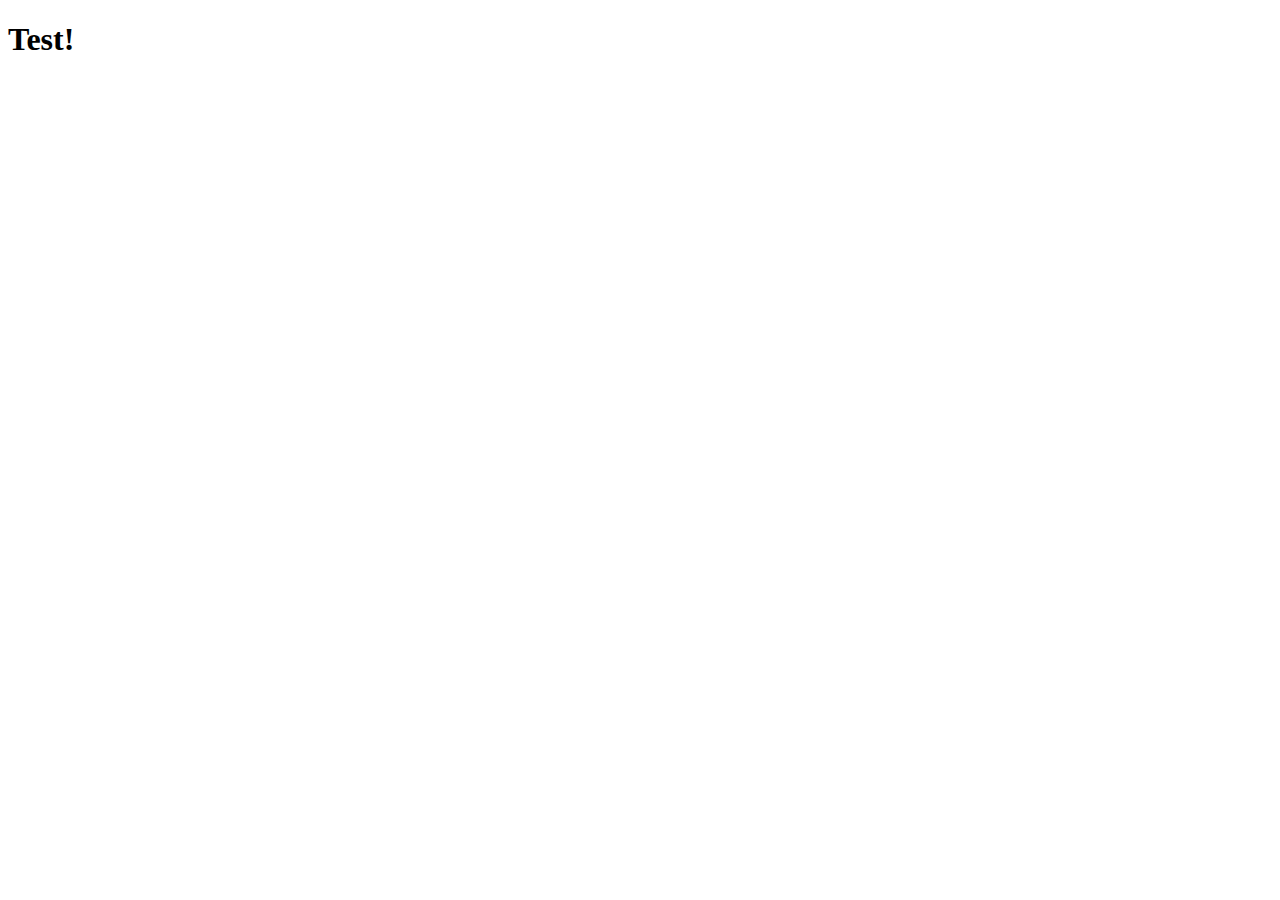
==== index.html @ 38bd52dc "first commit" ====
<!DOCTYPE html>
<html lang="en">
<head>
    <meta charset="UTF-8">
    <meta name="viewport" content="width=device-width, initial-scale=1.0">
    <title>Quick Quiz</title>
    <link rel="stylesheet" href="app.css">
</head>
<body>
    <h1>Test!</h1>
</body>
</html>
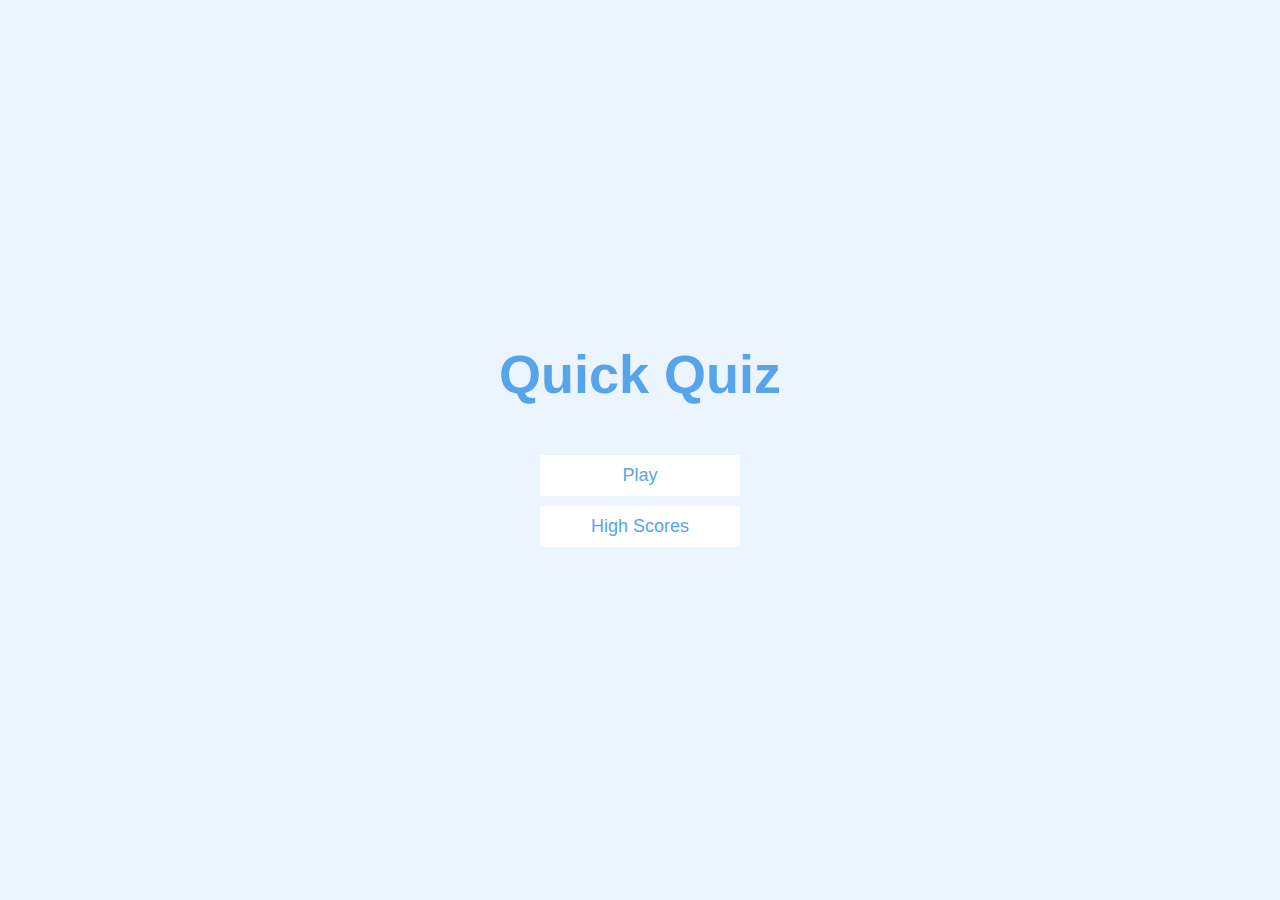
==== commit 7aaf29a4: "creating a quick page" ====
--- a/index.html
+++ b/index.html
@@ -7,6 +7,12 @@
     <link rel="stylesheet" href="app.css">
 </head>
 <body>
-    <h1>Test!</h1>
+    <div class="container">
+        <div id="home" class="flex-center flex-column">
+            <h1>Quick Quiz</h1>
+            <a class="btn" href="/game.html">Play</a>
+            <a class="btn" href="/highscores.html">High Scores</a>
+        </div>
+    </div>
 </body>
 </html>--- a/app.css
+++ b/app.css
@@ -0,0 +1,104 @@
+:root{
+    background-color:#ecf5ff;
+    font-size: 62.5%;
+}
+*{
+    box-sizing: border-box;
+    font-family: Arial, Helvetica, sans-serif;
+    margin: 0;
+    padding: 0;
+    color:#333;
+}
+
+h1,
+h2,
+h3,
+h4 {
+    margin-bottom: 1rem;
+}
+
+h1{
+    font-size: 5.4rem;
+    color:#56a5eb;
+    margin-bottom: 5rem;
+}
+
+h1 > span{
+    font-size:2.4rem;
+    font-weight: 500;
+}
+
+h2{
+    font-size: 4.2rem;
+    margin-bottom: 4rem;
+    font-weight: 700;
+}
+
+h3{
+    font-size: 2.8rem;
+    font-weight: 500;
+}
+
+/*utilites*/
+.container{
+    width:100vw;
+    height:100vh;
+    display:flex;
+    justify-content: center;
+    align-items:center;
+    max-width: 80rem;
+    margin: 0 auto;
+}
+
+.container > *{
+    width: 100%;
+}
+
+.flex-column{
+    display: flex;
+    flex-direction:column;
+}
+
+.flex-center{
+    justify-content:center;
+    align-items:center;    
+}
+
+.justify-center{
+    justify-content:center;
+}
+
+.text-center{
+    text-align:center;
+}
+
+.hidden{
+    display:none;
+}
+
+/*buttons*/
+
+.btn{
+    font-size:1.8rem;
+    padding: 1rem 0;
+    width: 20rem;
+    text-align: center;
+    border: 0.1rem soild #56a5eb;
+    margin-bottom: 1rem;
+    text-decoration: none;
+    color: #56a5eb;
+    background-color: white;
+}
+
+.btn:hover{
+    cursor:pointer;
+    box-shadow: 0 0.4rem 1.4rem rgba(86, 185, 235, 0.5);
+    transform: translateY(-0.1rem);
+    transition: transform 150ms;
+}
+
+.btn[disabled]:hover{
+    cursor: not-allowed;
+    box-shadow: none;
+    transform:none;
+}